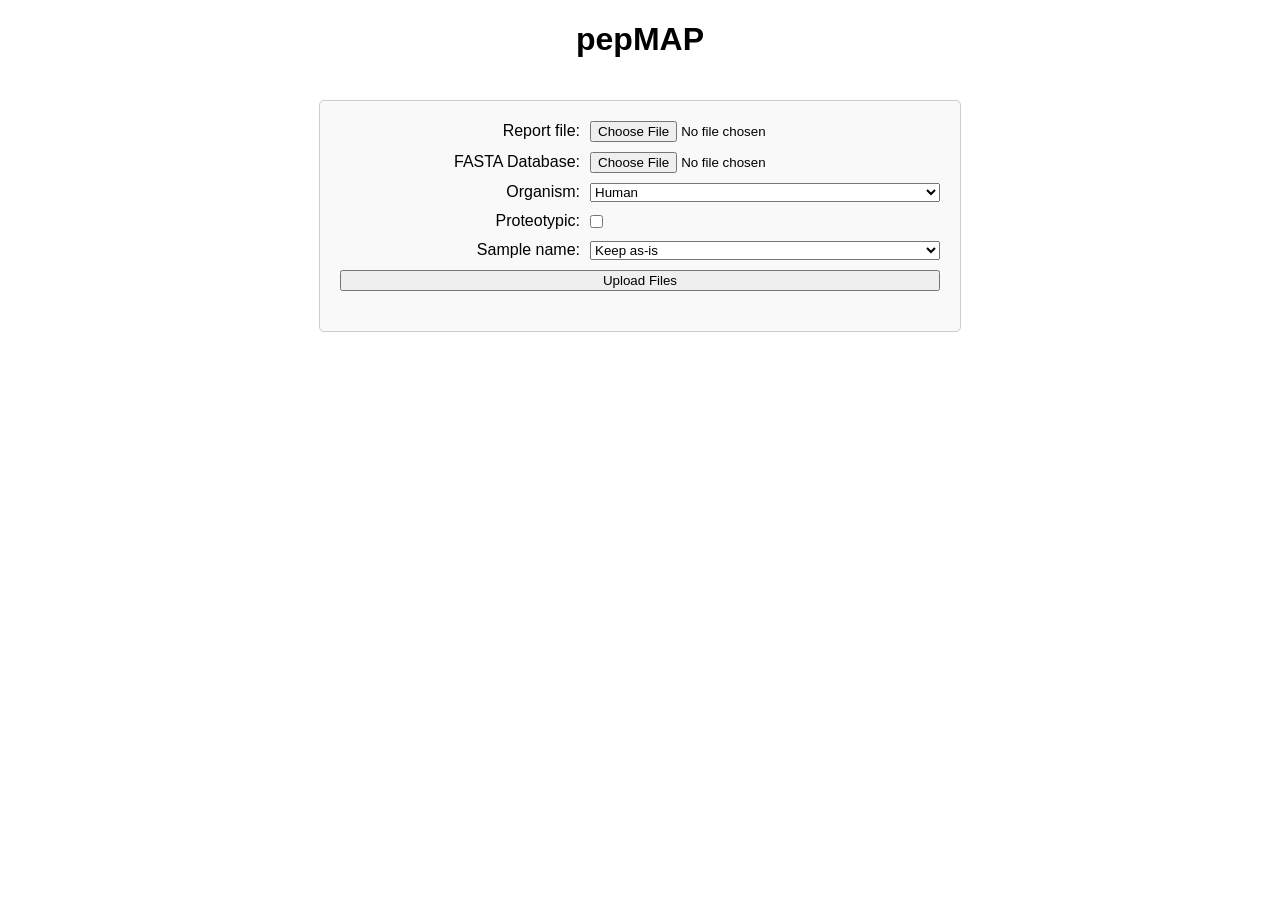
==== templates/plot.html @ 437dcf04 "Add name auto-completion" ====
<!DOCTYPE html>
<html lang="en">
<head>
    <title>pepMAP</title>
    <script src="https://ajax.googleapis.com/ajax/libs/jquery/3.5.1/jquery.min.js"></script>
    <style>
        body {
            text-align: center;
            font-family: Arial, sans-serif;
        }
        .loader {
            border: 4px solid #f3f3f3;
            border-radius: 50%;
            border-top: 4px solid #414141;
            width: 25px;
            height: 25px;
            animation: spin 2s linear infinite;
            margin: auto;
        }
        .button-loader {
            width: 8px;
            height: 8px;
        }
        @keyframes spin {
            0% { transform: rotate(0deg); }
            100% { transform: rotate(360deg); }
        }
        #peptides_plot, #features_plot {
            display: none;
            margin-top: 10px;
        }
        .form-container {
            display: inline-block;
            margin-top: 20px;
            padding: 20px;
            border: 1px solid #ccc;
            border-radius: 5px;
            background-color: #f9f9f9;
            text-align: left;
            width: 600px;
        }
        .timer_container {
            display: flex;
            justify-content: center;
            align-items: center;
            margin-top: 10px;
            margin-bottom: 10px;
            font-size: 12px;
        }
        .form-group {
            display: flex;
            justify-content: space-between;
            align-items: center;
            margin-bottom: 10px;
        }
        .form-group label {
            margin-right: 10px;
            flex: 0 0 40%;
            text-align: right;
        }
        .form-group input,
        .form-group select {
            text-align: left;
            flex: 1;
        }
        .form-group button
        {
            flex: 1;
        }
        input[type="text"],
        input[type="file"],
        button {
            width: 100%;
        }
        .error-message {
            color: red;
            margin-top: 20px;
        }
        .hidden {
            display: none;
        }
        .data-filenames {
            font-size: 12px;
        }
        #proteotypic_container input[type="checkbox"] {
            flex: 0;
            margin-left: 0;
            margin-right: auto;
        }
        #fasta_filename, #report_filename {
            flex: 0;
            margin-left: 0;
            margin-right: auto;
        }
    </style>
</head>
<body>
    <h1>pepMAP</h1>
    <div class="form-container">
        <form>
            <div class="form-group">
                <label for="report_file">Report file:</label>
                <input type="file" id="report_file" name="report_file">
                <span id="report_filename" class="hidden data-filenames"></span>
            </div>
            <div class="form-group">
                <label for="fasta_file">FASTA Database:</label>
                <input type="file" id="fasta_file" name="fasta_file">
                <span id="fasta_filename" class="hidden data-filenames"></span>
            </div>
            <div class="form-group">
                <label for="organism">Organism:</label>
                <select id="organism" name="organism">
                    <option value="HUMAN">Human</option>
                    <option value="MOUSE">Mouse</option>
                </select>
            </div>
            <div class="form-group" id="proteotypic_container">
                <label for="proteotypic_checkbox">Proteotypic:</label>
                <input type="checkbox" id="proteotypic_checkbox" name="proteotypic_checkbox">
            </div>
            <div class="form-group" id="sample_name_container">
                <label for="sample_name_cleanup">Sample name:</label>
                <select id="sample_name_cleanup" name="sample_name_cleanup">
                    <option value="none">Keep as-is</option>
                    <option value="strip_evosep">Remove EvoSep position</option>
                    <option value="custom">Custom split</option>
                </select>
            </div>
            <div class="form-group hidden" id="sample_name_custom_container">
                <label for="sample_name_custom_pattern">Split pattern:</label>
                <input type="text" id="sample_name_custom_pattern" name="sample_name_custom_pattern" placeholder="e.g. _ or -">
            </div>
            <div class="form-group">
                <button type="button" id="upload_button">Upload Files</button>
                <button type="button" id="new_report_button" class="hidden">New Report</button>
            </div>
            <div class="form-group hidden" id="search_container">
                <label for="search_input">Gene name:</label>
                <input type="text" id="search_input" name="search_input" placeholder="Gene name or UniProt ID" list="gene_suggestions">
                <datalist id="gene_suggestions"></datalist>
                <button type="button" id="submit_button">Map Peptides</button>
            </div>
            <div class="form-group hidden" id="stats_container">
                <button type="button" id="show_all_stats_button">Show all stats</button>
                <button type="button" id="clear_stats_button">Clear stats</button>
            </div>
            <div class="timer_container">
                <div id="timer" class="timer hidden">Session will expire in 30:00 minutes</div>
            </div>
        </form>
    </div>

    <div id="peptides_plot"><div class="loader"></div></div>
    <div id="features_plot"><div class="loader"></div></div>

    <script>
        let sessionTime = 1800;
        let timeoutInterval;
        let persistentHoverLayer = null;

        function startTimer(duration, display) {
            let timer = duration, minutes, seconds;
            let interval = setInterval(function () {
                minutes = parseInt(timer / 60, 10);
                seconds = parseInt(timer % 60, 10);

                minutes = minutes < 10 ? "0" + minutes : minutes;
                seconds = seconds < 10 ? "0" + seconds : seconds;

                display.textContent = 'Session will expire in ' + minutes + ":" + seconds + ' minutes';

                if (--timer < 0) {
                    clearInterval(interval);
                    fetch('/flush', { method: 'POST' })
                    .then(response => response.json())
                    .then(data => {
                        console.log('Session flushed:', data);
                        location.reload();
                    })
                    .catch(error => console.error('Error flushing session:', error));
                }
            }, 1000);
            return interval;
        }

        function resetTimer() {
            clearTimeout(timeoutInterval);
            let display = document.querySelector('#timer');
            timeoutInterval = startTimer(sessionTime, display);
        }

        function stopTimer() {
            clearTimeout(timeoutInterval);
        }

        window.onload = function () {
            var display = document.querySelector('#timer');
            if (!display.classList.contains('hidden')) {
                startTimer(sessionTime, display);
            }
        };

        document.getElementById('search_input').addEventListener('keypress', function(event) {
            if (event.key === 'Enter') {
                event.preventDefault();
                document.getElementById('submit_button').click();
            }
        });

        document.getElementById('upload_button').addEventListener('click', function() {
            let formData = new FormData();
            let uploadButton = document.getElementById('upload_button');
            let originalButtonHtml = uploadButton.innerHTML;
            uploadButton.innerHTML = '<div class="loader button-loader"></div>';
            uploadButton.disabled = true;

            formData.append('report_file', document.getElementById('report_file').files[0]);
            formData.append('fasta_file', document.getElementById('fasta_file').files[0]);
            formData.append('organism', document.getElementById('organism').value);

            fetch('/upload', {
                method: 'POST',
                body: formData,
            }).then(response => response.json())
              .then(data => {
                  document.getElementById('report_filename').textContent = document.getElementById('report_file').files[0].name;
                  document.getElementById('fasta_filename').textContent = document.getElementById('fasta_file').files[0].name;
                  document.getElementById('report_filename').classList.remove('hidden');
                  document.getElementById('fasta_filename').classList.remove('hidden');
                  document.getElementById('report_file').classList.add('hidden');
                  document.getElementById('fasta_file').classList.add('hidden');
                  document.getElementById('organism').disabled = true;
                  uploadButton.classList.add('hidden');
                  document.getElementById('search_container').classList.remove('hidden');
                  document.getElementById('new_report_button').classList.remove('hidden');
                  document.getElementById('timer').classList.remove('hidden');
                  resetTimer();
              })
              .catch(error => {
                  console.error('Error:', error);
                  alert(error.message);
              })
              .finally(() => {
                  uploadButton.innerHTML = originalButtonHtml;
                  uploadButton.disabled = false;
              });
        });

        document.getElementById('new_report_button').addEventListener('click', function() {
            fetch('/flush', {
                method: 'POST',
            }).then(() => {
                document.getElementById('report_file').classList.remove('hidden');
                document.getElementById('fasta_file').classList.remove('hidden');
                document.getElementById('organism').disabled = false;
                document.getElementById('upload_button').classList.remove('hidden');
                document.getElementById('report_filename').classList.add('hidden');
                document.getElementById('fasta_filename').classList.add('hidden');
                document.getElementById('search_container').classList.add('hidden');
                document.getElementById('new_report_button').classList.add('hidden');
                document.getElementById('peptides_plot').style.display = 'none';
                document.getElementById('features_plot').style.display = 'none';
                document.getElementById('timer').classList.add('hidden');
                document.getElementById('stats_container').classList.add('hidden');
                stopTimer();
            });
        });

        function fetchPlots() {
            $('#peptides_plot, #features_plot').show().html('<div class="loader"></div>');

            let formData = new FormData();
            formData.append('search_input', $('#search_input').val());
            formData.append('proteotypic_checkbox', $('#proteotypic_checkbox').is(':checked'));
            formData.append('sample_name_cleanup', $('#sample_name_cleanup').val());
            formData.append('sample_name_custom_pattern', $('#sample_name_custom_pattern').val());

            $.ajax({
                url: '/plot_peptides',
                type: 'POST',
                data: formData,
                contentType: false,
                processData: false,
                success: function(data) {
                    $('#peptides_plot').html(data);
                    applyCrispEdges();
                    var peptidePlotDiv = document.getElementById('peptides_plot').getElementsByClassName('js-plotly-plot')[0];
                    if (peptidePlotDiv) {
                        setupPersistentHover(peptidePlotDiv);
                        document.getElementById('stats_container').classList.remove('hidden');
                    }
                },
                error: function(xhr) {
                    let errorMsg = 'Failed to load peptides plot.';
                    if (xhr.responseJSON && xhr.responseJSON.error) {
                        errorMsg += ' (' + xhr.responseJSON.error + ')';
                    } else {
                        errorMsg += ' (Unknown Error)';
                    }
                    errorMsg = '<div class="error-message">' + errorMsg + '</div>';
                    $('#peptides_plot').html(errorMsg);
                    document.getElementById('stats_container').classList.add('hidden');
                }
            });

            $.ajax({
                url: '/plot_features',
                type: 'POST',
                data: formData,
                contentType: false,
                processData: false,
                success: function(data) {
                    $('#features_plot').html(data);
                    const featurePlotDiv = document.getElementById('features_plot').getElementsByClassName('js-plotly-plot')[0];
                    if (featurePlotDiv) {
                        setupPersistentHover(featurePlotDiv);
                    }
                },
                error: function(xhr) {
                    let errorMsg = 'Failed to load features plot.';
                    if (xhr.responseJSON && xhr.responseJSON.error) {
                        errorMsg += ' (' + xhr.responseJSON.error + ')';
                    } else {
                        errorMsg += ' (Unknown Error)';
                    }
                    errorMsg = '<div class="error-message">' + errorMsg + '</div>';
                    $('#features_plot').html(errorMsg);
                }
            });
        }

        function getPersistentHoverLayer(plotDiv) {
            const mainSvgs = plotDiv.querySelectorAll('.main-svg');
            if (mainSvgs.length === 0) {
                console.error("No main SVG elements found in plot");
                return null;
            }

            const targetSvg = mainSvgs[1] || mainSvgs[0];
            const layerAbove = targetSvg.querySelector('.layer-above');
            if (!layerAbove) {
                console.error("Layer-above element not found in plot");
                return null;
            }

            let persistentHoverLayer = layerAbove.querySelector('.persistent-hoverlayer');
            if (!persistentHoverLayer) {
                persistentHoverLayer = document.createElementNS("http://www.w3.org/2000/svg", "g");
                persistentHoverLayer.classList.add("persistent-hoverlayer");
                const shapelayer = layerAbove.querySelector('.shapelayer');
                if (shapelayer) {
                    shapelayer.after(persistentHoverLayer);
                } else {
                    layerAbove.appendChild(persistentHoverLayer);
                }
            }

            return persistentHoverLayer;
        }

        function setupPersistentHover(plotDiv) {
            const persistentHoverLayer = getPersistentHoverLayer(plotDiv);
            if (!persistentHoverLayer) {
                return;
            }

            plotDiv.on('plotly_click', function(data) {
                const hoverLayer = plotDiv.getElementsByClassName("hoverlayer")[0];
                if (hoverLayer) {
                    const hoverBox = hoverLayer.getElementsByClassName("hovertext")[0];
                    if (hoverBox) {
                        const existingHoverBox = Array.from(persistentHoverLayer.children).find(child =>
                            child.textContent === hoverBox.textContent
                        );

                        if (existingHoverBox) {
                            existingHoverBox.remove();
                        } else {
                            const persistentHoverBox = hoverBox.cloneNode(true);
                            persistentHoverBox.style.pointerEvents = 'all';

                            // generate a unique id for the hover box
                            const hoverBoxId = 'hover-' + Date.now();
                            persistentHoverBox.setAttribute('id', hoverBoxId);

                            persistentHoverBox.addEventListener('click', function(e) {
                                e.stopPropagation();
                                this.remove();
                            });

                            persistentHoverLayer.appendChild(persistentHoverBox);
                        }
                    }
                }
            });
        }

        function clearPersistentHoverLayer(plotDiv) {
            const persistentHoverLayer = getPersistentHoverLayer(plotDiv);
            if (persistentHoverLayer) {
                persistentHoverLayer.innerHTML = '';
            }
        }

        function cloneHoverBoxesToPersistent(plotDiv, persistentHoverLayer) {
            const hoverLayer = plotDiv.getElementsByClassName("hoverlayer")[0];
            if (!hoverLayer) {
                return;
            }
            const hoverBoxes = hoverLayer.getElementsByClassName("hovertext");
            Array.from(hoverBoxes).forEach(hoverBox => {
                const existingHoverBox = Array.from(persistentHoverLayer.children).find(child =>
                    child.textContent === hoverBox.textContent
                );
                if (!existingHoverBox) {
                    const persistentHoverBox = hoverBox.cloneNode(true);
                    persistentHoverBox.style.pointerEvents = 'all';
                    const hoverBoxId = 'hover-' + Date.now() + '-' + Math.floor(Math.random() * 10000);
                    persistentHoverBox.setAttribute('id', hoverBoxId);
                    persistentHoverBox.addEventListener('click', function(e) {
                        e.stopPropagation();
                        this.remove();
                    });
                    persistentHoverLayer.appendChild(persistentHoverBox);
                }
            });
        }

        function getPeptidePlotDiv() {
            const peptidesPlot = document.getElementById('peptides_plot');
            if (!peptidesPlot) {
                return null;
            }
            return peptidesPlot.getElementsByClassName('js-plotly-plot')[0];
        }

        function collectPlotPoints(plotDiv) {
            const points = [];
            if (!plotDiv || !plotDiv._fullData) {
                return points;
            }
            plotDiv._fullData.forEach((trace, traceIndex) => {
                const pointCount = trace.x ? trace.x.length : 0;
                for (let i = 0; i < pointCount; i++) {
                    points.push({ curveNumber: traceIndex, pointNumber: i });
                }
            });
            return points;
        }

        function showAllStats(plotDiv) {
            if (!plotDiv || !window.Plotly) {
                return;
            }
            const persistentHoverLayer = getPersistentHoverLayer(plotDiv);
            if (!persistentHoverLayer) {
                return;
            }

            clearPersistentHoverLayer(plotDiv);
            const points = collectPlotPoints(plotDiv);
            if (points.length === 0) {
                return;
            }

            let currentIndex = 0;
            const step = function() {
                if (currentIndex >= points.length) {
                    Plotly.Fx.unhover(plotDiv);
                    return;
                }
                Plotly.Fx.hover(plotDiv, [points[currentIndex]]);
                setTimeout(function() {
                    cloneHoverBoxesToPersistent(plotDiv, persistentHoverLayer);
                    Plotly.Fx.unhover(plotDiv);
                    currentIndex += 1;
                    setTimeout(step, 0);
                }, 0);
            };
            step();
        }

        function applyCrispEdges() {
            const colorbarGroups = document.querySelectorAll('g.colorbar');
            colorbarGroups.forEach(group => {
                const rects = group.querySelectorAll('rect');
                rects.forEach(rect => {
                    rect.setAttribute('shape-rendering', 'crispEdges');
                });
            });
            const shapeGroups = document.querySelectorAll('g.shapelayer');
            shapeGroups.forEach(group => {
                const shapes = group.querySelectorAll('path');
                shapes.forEach(shape => {
                    shape.setAttribute('shape-rendering', 'crispEdges');
                });
            });
        }

        $(document).ready(function() {
            $('#submit_button').click(function(e) {
                e.preventDefault();
                fetchPlots();
                resetTimer();
            });

            $('#search_input').on('input', function() {
                const query = $(this).val().trim();
                if (!query) {
                    $('#gene_suggestions').empty();
                    return;
                }

                fetch('/autocomplete?query=' + encodeURIComponent(query))
                    .then(response => response.json())
                    .then(data => {
                        const options = (data.suggestions || []).map(suggestion =>
                            '<option value="' + suggestion + '"></option>'
                        );
                        $('#gene_suggestions').html(options.join(''));
                    })
                    .catch(error => console.error('Autocomplete error:', error));
            });

            $('#sample_name_cleanup').on('change', function() {
                const isCustom = $(this).val() === 'custom';
                $('#sample_name_custom_container').toggleClass('hidden', !isCustom);
            });

            $('#show_all_stats_button').click(function(e) {
                e.preventDefault();
                showAllStats(getPeptidePlotDiv());
            });

            $('#clear_stats_button').click(function(e) {
                e.preventDefault();
                clearPersistentHoverLayer(getPeptidePlotDiv());
            });
        });
    </script>
</body>
</html>
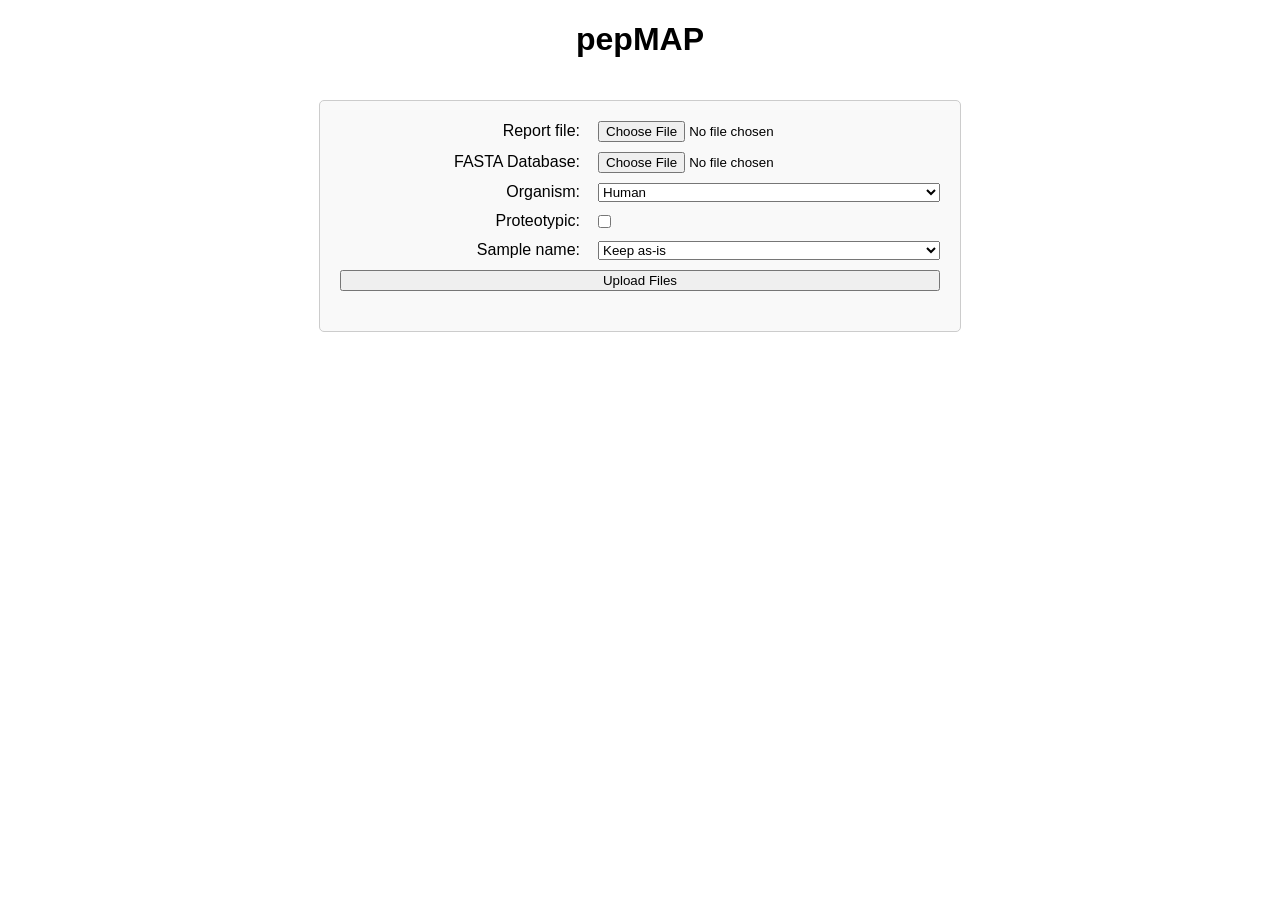
==== commit 9255be08: "Add spacing between fields and buttons" ====
--- a/templates/plot.html
+++ b/templates/plot.html
@@ -52,6 +52,7 @@
             justify-content: space-between;
             align-items: center;
             margin-bottom: 10px;
+            gap: 8px;
         }
         .form-group label {
             margin-right: 10px;
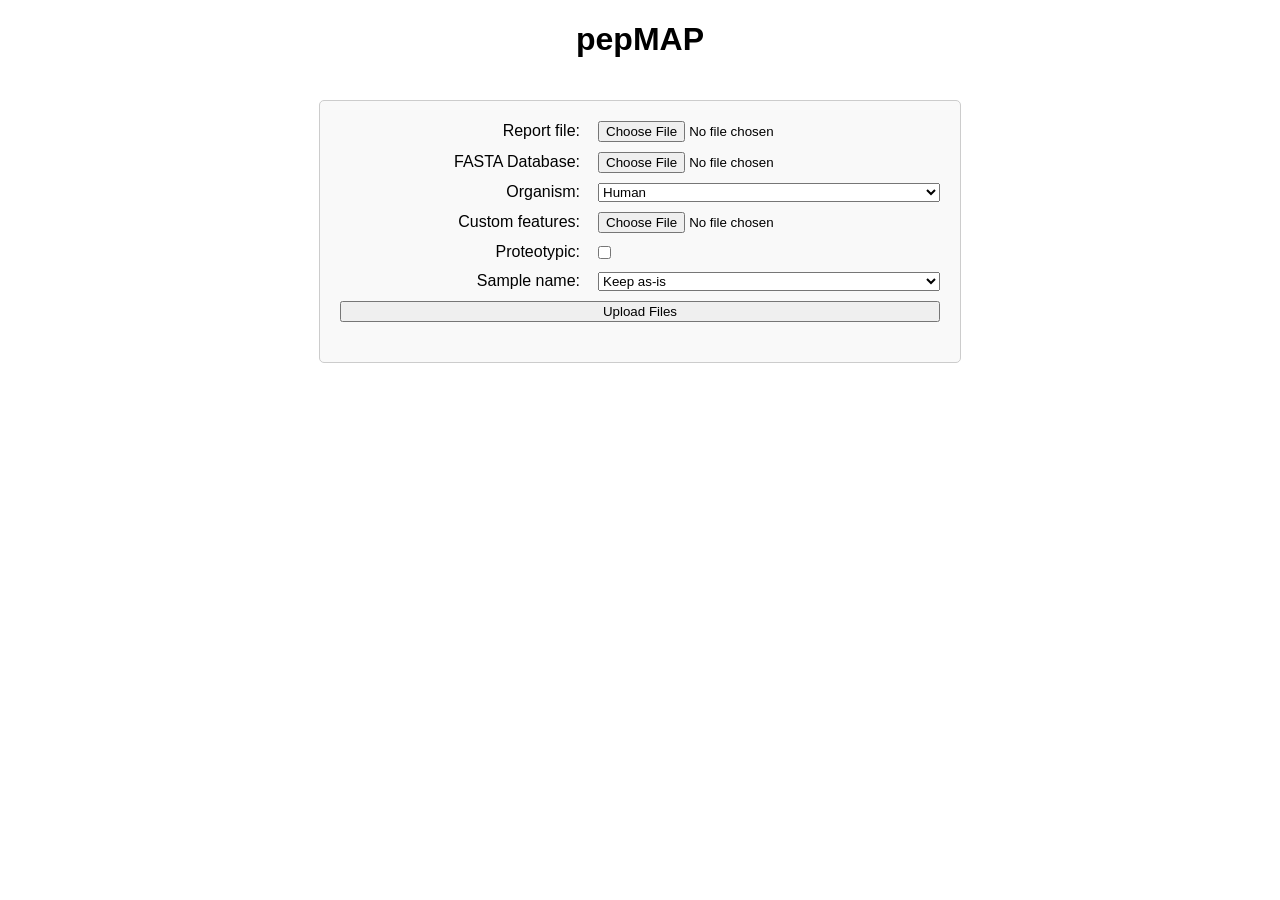
==== commit bf8aa4f7: "Add custom feature option" ====
--- a/templates/plot.html
+++ b/templates/plot.html
@@ -2,6 +2,7 @@
 <html lang="en">
 <head>
     <title>pepMAP</title>
+    <link rel="stylesheet" href="https://cdnjs.cloudflare.com/ajax/libs/font-awesome/6.5.2/css/all.min.css">
     <script src="https://ajax.googleapis.com/ajax/libs/jquery/3.5.1/jquery.min.js"></script>
     <style>
         body {
@@ -88,7 +89,7 @@
             margin-left: 0;
             margin-right: auto;
         }
-        #fasta_filename, #report_filename {
+        #fasta_filename, #report_filename, #custom_features_filename {
             flex: 0;
             margin-left: 0;
             margin-right: auto;
@@ -116,6 +117,15 @@
                     <option value="MOUSE">Mouse</option>
                 </select>
             </div>
+            <div class="form-group">
+                <label for="custom_features_file">Custom features:</label>
+                <input type="file" id="custom_features_file" name="custom_features_file" accept=".tsv,.txt,text/tab-separated-values">
+                <span id="custom_features_filename" class="hidden data-filenames"></span>
+            </div>
+            <div class="form-group hidden" id="custom_features_label_container">
+                <label for="custom_features_label">Custom label:</label>
+                <input type="text" id="custom_features_label" name="custom_features_label" placeholder="e.g. Antibody Epitopes">
+            </div>
             <div class="form-group" id="proteotypic_container">
                 <label for="proteotypic_checkbox">Proteotypic:</label>
                 <input type="checkbox" id="proteotypic_checkbox" name="proteotypic_checkbox">
@@ -141,6 +151,14 @@
                 <input type="text" id="search_input" name="search_input" placeholder="Gene name or UniProt ID" list="gene_suggestions">
                 <datalist id="gene_suggestions"></datalist>
                 <button type="button" id="submit_button">Map Peptides</button>
+                <button type="button" id="edit_title_button" title="Edit title">
+                    <i class="fa-solid fa-pen"></i>
+                </button>
+            </div>
+            <div class="form-group hidden" id="custom_title_container">
+                <label for="custom_title_input">Plot title:</label>
+                <input type="text" id="custom_title_input" name="custom_title_input" placeholder="Custom gene name (display only)">
+                <button type="button" id="clear_title_button">Reset title</button>
             </div>
             <div class="form-group hidden" id="stats_container">
                 <button type="button" id="show_all_stats_button">Show all stats</button>
@@ -159,6 +177,8 @@
         let sessionTime = 1800;
         let timeoutInterval;
         let persistentHoverLayer = null;
+        let hasCustomFeatures = false;
+        let customFeaturesLabel = '';
 
         function startTimer(duration, display) {
             let timer = duration, minutes, seconds;
@@ -195,7 +215,25 @@
             clearTimeout(timeoutInterval);
         }
 
+        function resetFormState() {
+            const form = document.querySelector('form');
+            if (form) {
+                form.reset();
+            }
+            $('#gene_suggestions').empty();
+            $('#custom_title_container').addClass('hidden');
+            $('#sample_name_custom_container').addClass('hidden');
+            $('#stats_container').addClass('hidden');
+            $('#custom_features_filename').addClass('hidden').text('');
+            $('#custom_features_file').removeClass('hidden').val('');
+            $('#custom_features_label').prop('disabled', false).val('');
+            $('#custom_features_label_container').addClass('hidden');
+            hasCustomFeatures = false;
+            customFeaturesLabel = '';
+        }
+
         window.onload = function () {
+            resetFormState();
             var display = document.querySelector('#timer');
             if (!display.classList.contains('hidden')) {
                 startTimer(sessionTime, display);
@@ -219,11 +257,20 @@
             formData.append('report_file', document.getElementById('report_file').files[0]);
             formData.append('fasta_file', document.getElementById('fasta_file').files[0]);
             formData.append('organism', document.getElementById('organism').value);
+            formData.append('custom_features_file', document.getElementById('custom_features_file').files[0]);
+            formData.append('custom_features_label', document.getElementById('custom_features_label').value);
 
             fetch('/upload', {
                 method: 'POST',
                 body: formData,
-            }).then(response => response.json())
+            }).then(response => {
+                if (!response.ok) {
+                    return response.json().then(data => {
+                        throw new Error(data.error || 'Upload failed');
+                    });
+                }
+                return response.json();
+            })
               .then(data => {
                   document.getElementById('report_filename').textContent = document.getElementById('report_file').files[0].name;
                   document.getElementById('fasta_filename').textContent = document.getElementById('fasta_file').files[0].name;
@@ -237,6 +284,18 @@
                   document.getElementById('new_report_button').classList.remove('hidden');
                   document.getElementById('timer').classList.remove('hidden');
                   resetTimer();
+                  hasCustomFeatures = Boolean(data.custom_features_uploaded);
+                  customFeaturesLabel = data.custom_features_label || '';
+                  if (hasCustomFeatures) {
+                      document.getElementById('custom_features_filename').textContent = document.getElementById('custom_features_file').files[0].name;
+                      document.getElementById('custom_features_filename').classList.remove('hidden');
+                      document.getElementById('custom_features_file').classList.add('hidden');
+                      document.getElementById('custom_features_label').value = customFeaturesLabel;
+                      document.getElementById('custom_features_label').disabled = true;
+                      document.getElementById('custom_features_label_container').classList.remove('hidden');
+                  } else {
+                      document.getElementById('custom_features_label_container').classList.add('hidden');
+                  }
               })
               .catch(error => {
                   console.error('Error:', error);
@@ -254,18 +313,36 @@
             }).then(() => {
                 document.getElementById('report_file').classList.remove('hidden');
                 document.getElementById('fasta_file').classList.remove('hidden');
+                document.getElementById('custom_features_file').classList.remove('hidden');
+                document.getElementById('custom_features_file').value = '';
                 document.getElementById('organism').disabled = false;
                 document.getElementById('upload_button').classList.remove('hidden');
                 document.getElementById('report_filename').classList.add('hidden');
                 document.getElementById('fasta_filename').classList.add('hidden');
+                document.getElementById('custom_features_filename').classList.add('hidden');
+                document.getElementById('custom_features_label').disabled = false;
+                document.getElementById('custom_features_label').value = '';
+                document.getElementById('custom_features_label_container').classList.add('hidden');
                 document.getElementById('search_container').classList.add('hidden');
                 document.getElementById('new_report_button').classList.add('hidden');
                 document.getElementById('peptides_plot').style.display = 'none';
                 document.getElementById('features_plot').style.display = 'none';
                 document.getElementById('timer').classList.add('hidden');
                 document.getElementById('stats_container').classList.add('hidden');
+                hasCustomFeatures = false;
+                customFeaturesLabel = '';
                 stopTimer();
             });
+        });
+
+        document.getElementById('custom_features_file').addEventListener('change', function() {
+            const hasFile = this.files && this.files.length > 0;
+            if (hasFile) {
+                document.getElementById('custom_features_label_container').classList.remove('hidden');
+            } else {
+                document.getElementById('custom_features_label_container').classList.add('hidden');
+                document.getElementById('custom_features_label').value = '';
+            }
         });
 
         function fetchPlots() {
@@ -276,6 +353,7 @@
             formData.append('proteotypic_checkbox', $('#proteotypic_checkbox').is(':checked'));
             formData.append('sample_name_cleanup', $('#sample_name_cleanup').val());
             formData.append('sample_name_custom_pattern', $('#sample_name_custom_pattern').val());
+            formData.append('custom_title', $('#custom_title_input').val());
 
             $.ajax({
                 url: '/plot_peptides',
@@ -329,6 +407,7 @@
                     $('#features_plot').html(errorMsg);
                 }
             });
+
         }
 
         function getPersistentHoverLayer(plotDiv) {
@@ -506,6 +585,19 @@
                 resetTimer();
             });
 
+            $('#edit_title_button').click(function(e) {
+                e.preventDefault();
+                $('#custom_title_container').toggleClass('hidden');
+                if (!$('#custom_title_container').hasClass('hidden')) {
+                    $('#custom_title_input').focus();
+                }
+            });
+
+            $('#clear_title_button').click(function(e) {
+                e.preventDefault();
+                $('#custom_title_input').val('');
+            });
+
             $('#search_input').on('input', function() {
                 const query = $(this).val().trim();
                 if (!query) {
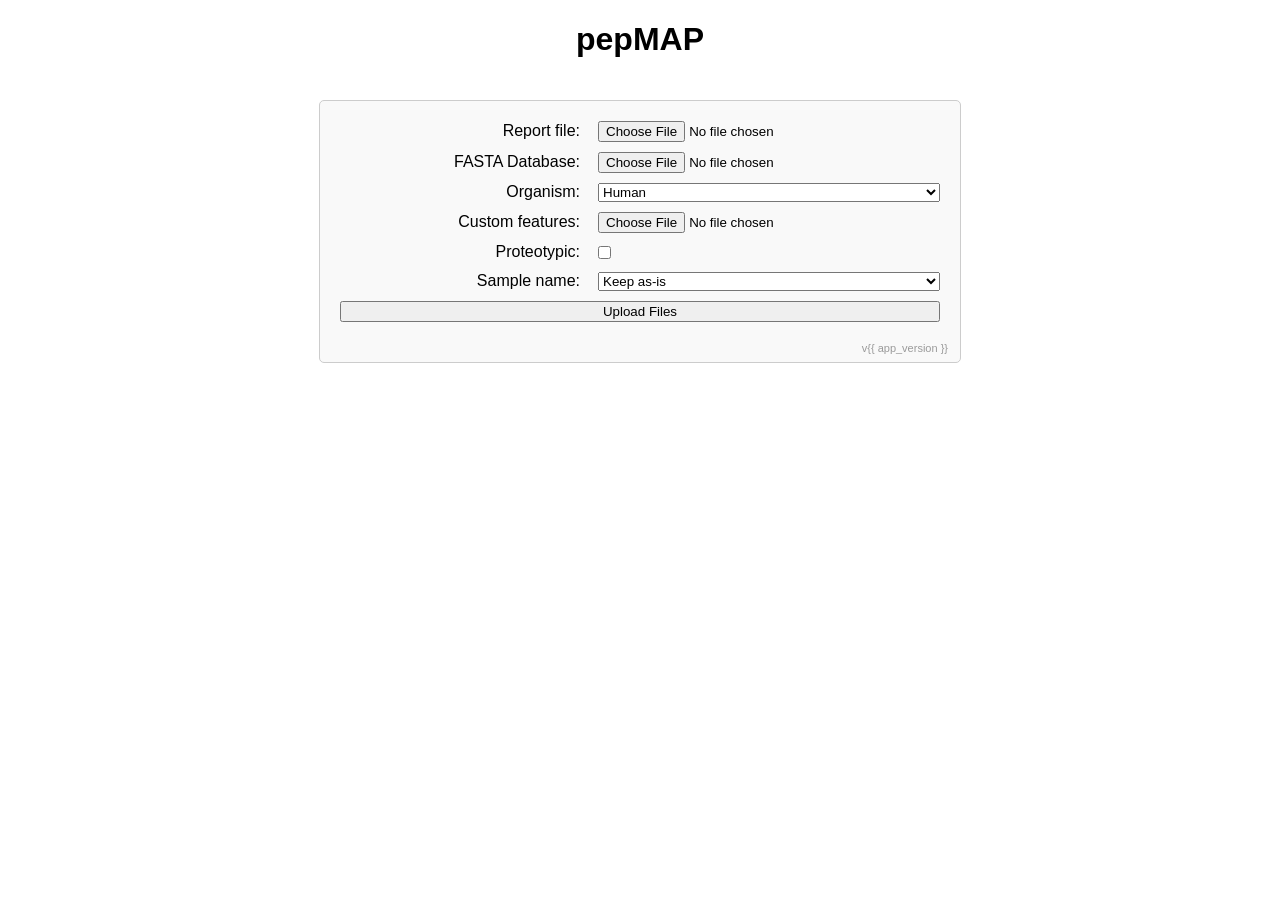
==== commit 2b83cd9f: "Add version" ====
--- a/templates/plot.html
+++ b/templates/plot.html
@@ -39,6 +39,14 @@
             background-color: #f9f9f9;
             text-align: left;
             width: 600px;
+            position: relative;
+        }
+        .version-tag {
+            position: absolute;
+            right: 12px;
+            bottom: 8px;
+            font-size: 11px;
+            color: #9a9a9a;
         }
         .timer_container {
             display: flex;
@@ -168,6 +176,7 @@
                 <div id="timer" class="timer hidden">Session will expire in 30:00 minutes</div>
             </div>
         </form>
+        <div class="version-tag">v{{ app_version }}</div>
     </div>
 
     <div id="peptides_plot"><div class="loader"></div></div>
@@ -175,10 +184,54 @@
 
     <script>
         let sessionTime = 1800;
+        let sessionId = null;
         let timeoutInterval;
         let persistentHoverLayer = null;
         let hasCustomFeatures = false;
         let customFeaturesLabel = '';
+
+        function applySessionData(data) {
+            sessionId = data.session_id;
+            if (data.report_filename) {
+                document.getElementById('report_filename').textContent = data.report_filename;
+                document.getElementById('report_filename').classList.remove('hidden');
+                document.getElementById('report_file').classList.add('hidden');
+            }
+            if (data.fasta_filename) {
+                document.getElementById('fasta_filename').textContent = data.fasta_filename;
+                document.getElementById('fasta_filename').classList.remove('hidden');
+                document.getElementById('fasta_file').classList.add('hidden');
+            }
+            if (data.organism) {
+                const organismSelect = document.getElementById('organism');
+                const optionValues = Array.from(organismSelect.options).map(option => option.value);
+                if (optionValues.includes(data.organism)) {
+                    organismSelect.value = data.organism;
+                    organismSelect.disabled = true;
+                }
+            }
+
+            hasCustomFeatures = Boolean(data.has_custom_features);
+            customFeaturesLabel = data.custom_features_label || '';
+            if (hasCustomFeatures) {
+                if (data.custom_features_filename) {
+                    document.getElementById('custom_features_filename').textContent = data.custom_features_filename;
+                    document.getElementById('custom_features_filename').classList.remove('hidden');
+                    document.getElementById('custom_features_file').classList.add('hidden');
+                }
+                document.getElementById('custom_features_label').value = customFeaturesLabel;
+                document.getElementById('custom_features_label').disabled = true;
+                document.getElementById('custom_features_label_container').classList.remove('hidden');
+            } else {
+                document.getElementById('custom_features_label_container').classList.add('hidden');
+            }
+
+            document.getElementById('upload_button').classList.add('hidden');
+            document.getElementById('search_container').classList.remove('hidden');
+            document.getElementById('new_report_button').classList.remove('hidden');
+            document.getElementById('timer').classList.remove('hidden');
+            resetTimer();
+        }
 
         function startTimer(duration, display) {
             let timer = duration, minutes, seconds;
@@ -193,7 +246,13 @@
 
                 if (--timer < 0) {
                     clearInterval(interval);
-                    fetch('/flush', { method: 'POST' })
+                    if (!sessionId) {
+                        location.reload();
+                        return;
+                    }
+                    const formData = new FormData();
+                    formData.append('session_id', sessionId);
+                    fetch('/flush', { method: 'POST', body: formData })
                     .then(response => response.json())
                     .then(data => {
                         console.log('Session flushed:', data);
@@ -230,6 +289,7 @@
             $('#custom_features_label_container').addClass('hidden');
             hasCustomFeatures = false;
             customFeaturesLabel = '';
+            sessionId = null;
         }
 
         window.onload = function () {
@@ -237,6 +297,27 @@
             var display = document.querySelector('#timer');
             if (!display.classList.contains('hidden')) {
                 startTimer(sessionTime, display);
+            }
+
+            const params = new URLSearchParams(window.location.search);
+            const providedSessionId = params.get('session_id');
+            if (providedSessionId) {
+                fetch('/session_info?session_id=' + encodeURIComponent(providedSessionId))
+                    .then(response => {
+                        if (!response.ok) {
+                            return response.json().then(data => {
+                                throw new Error(data.error || 'Failed to load session.');
+                            });
+                        }
+                        return response.json();
+                    })
+                    .then(data => {
+                        applySessionData(data);
+                    })
+                    .catch(error => {
+                        console.error('Session load error:', error);
+                        alert(error.message);
+                    });
             }
         };
 
@@ -272,6 +353,7 @@
                 return response.json();
             })
               .then(data => {
+                  sessionId = data.session_id;
                   document.getElementById('report_filename').textContent = document.getElementById('report_file').files[0].name;
                   document.getElementById('fasta_filename').textContent = document.getElementById('fasta_file').files[0].name;
                   document.getElementById('report_filename').classList.remove('hidden');
@@ -308,8 +390,13 @@
         });
 
         document.getElementById('new_report_button').addEventListener('click', function() {
+            const formData = new FormData();
+            if (sessionId) {
+                formData.append('session_id', sessionId);
+            }
             fetch('/flush', {
                 method: 'POST',
+                body: formData
             }).then(() => {
                 document.getElementById('report_file').classList.remove('hidden');
                 document.getElementById('fasta_file').classList.remove('hidden');
@@ -331,6 +418,7 @@
                 document.getElementById('stats_container').classList.add('hidden');
                 hasCustomFeatures = false;
                 customFeaturesLabel = '';
+                sessionId = null;
                 stopTimer();
             });
         });
@@ -349,6 +437,9 @@
             $('#peptides_plot, #features_plot').show().html('<div class="loader"></div>');
 
             let formData = new FormData();
+            if (sessionId) {
+                formData.append('session_id', sessionId);
+            }
             formData.append('search_input', $('#search_input').val());
             formData.append('proteotypic_checkbox', $('#proteotypic_checkbox').is(':checked'));
             formData.append('sample_name_cleanup', $('#sample_name_cleanup').val());
@@ -605,7 +696,8 @@
                     return;
                 }
 
-                fetch('/autocomplete?query=' + encodeURIComponent(query))
+                const sessionQuery = sessionId ? '&session_id=' + encodeURIComponent(sessionId) : '';
+                fetch('/autocomplete?query=' + encodeURIComponent(query) + sessionQuery)
                     .then(response => response.json())
                     .then(data => {
                         const options = (data.suggestions || []).map(suggestion =>
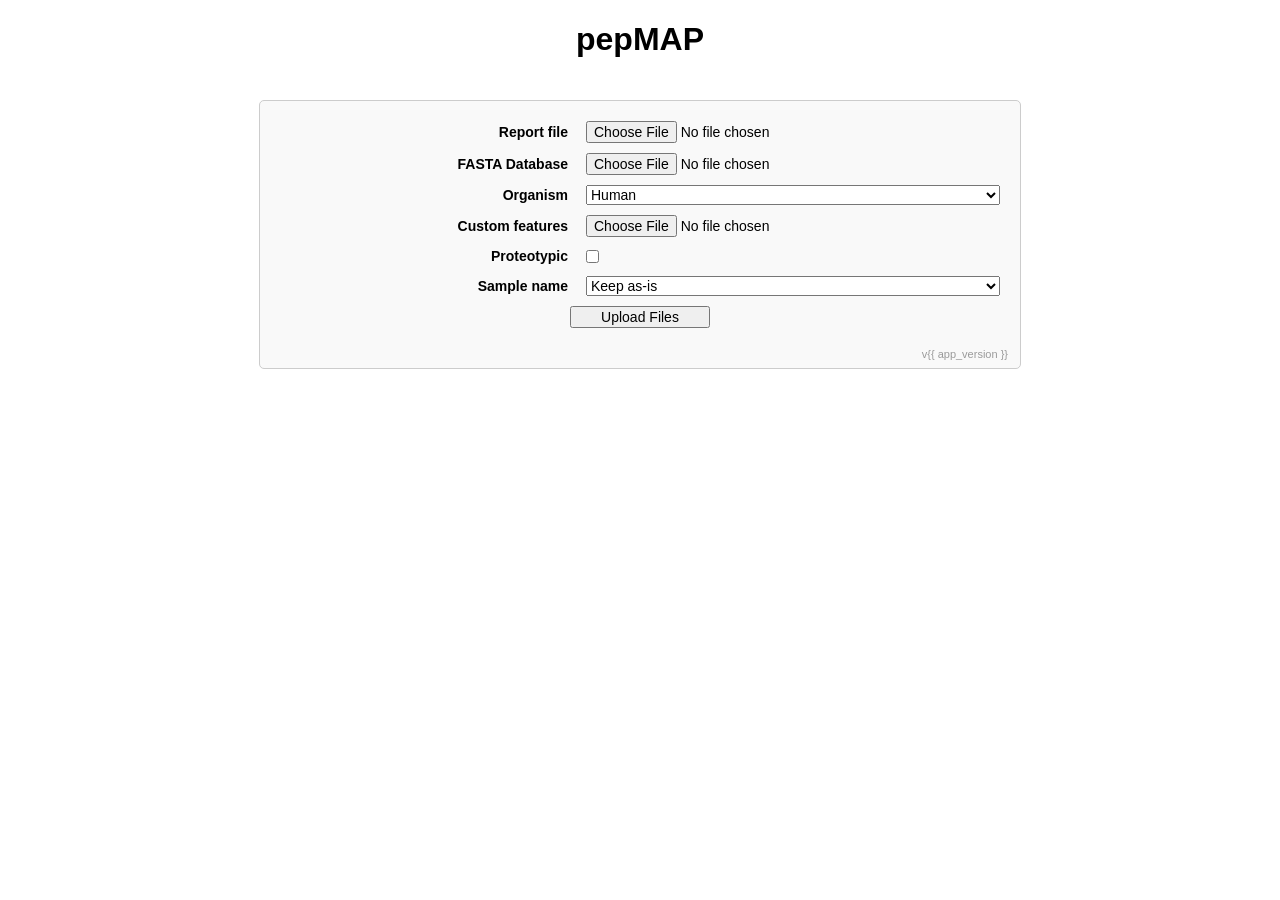
==== commit 8092ded8: "Add multi gene/protein input" ====
--- a/templates/plot.html
+++ b/templates/plot.html
@@ -29,6 +29,11 @@
         #peptides_plot, #features_plot {
             display: none;
             margin-top: 10px;
+            text-align: center;
+        }
+        #peptides_plot .js-plotly-plot,
+        #features_plot .js-plotly-plot {
+            margin: 0 auto;
         }
         .form-container {
             display: inline-block;
@@ -38,8 +43,12 @@
             border-radius: 5px;
             background-color: #f9f9f9;
             text-align: left;
-            width: 600px;
+            width: 720px;
             position: relative;
+            font-size: 14px;
+        }
+        .form-container label {
+            font-weight: 700;
         }
         .version-tag {
             position: absolute;
@@ -77,10 +86,41 @@
         {
             flex: 1;
         }
+        .action-buttons {
+            justify-content: center;
+        }
+        .action-buttons button {
+            flex: 0 0 140px;
+        }
+        #stats_container {
+            margin-top: 10px;
+            justify-content: center;
+            gap: 10px;
+        }
+        #stats_container button {
+            flex: 0 0 140px;
+        }
+        #map_container {
+            display: flex;
+            align-items: center;
+            gap: 8px;
+            margin: 6px auto 0;
+            flex-basis: 100%;
+            justify-content: center;
+            width: 100%;
+        }
+        #map_container button {
+            flex: 0 0 140px;
+            font-weight: 700;
+        }
         input[type="text"],
         input[type="file"],
         button {
             width: 100%;
+            font-size: inherit;
+        }
+        select {
+            font-size: inherit;
         }
         .error-message {
             color: red;
@@ -89,8 +129,8 @@
         .hidden {
             display: none;
         }
-        .data-filenames {
-            font-size: 12px;
+        #map_container.hidden {
+            display: none;
         }
         #proteotypic_container input[type="checkbox"] {
             flex: 0;
@@ -101,6 +141,81 @@
             flex: 0;
             margin-left: 0;
             margin-right: auto;
+        }
+        .feature-panel {
+            display: none;
+        }
+        #search_container {
+            flex-wrap: wrap;
+        }
+        #search_container label {
+            flex: 0 0 40%;
+            text-align: right;
+        }
+        .search-controls {
+            display: flex;
+            align-items: center;
+            gap: 8px;
+            flex: 1 1 0;
+            min-width: 0;
+            width: 100%;
+        }
+        .search-controls input {
+            flex: 1;
+            min-width: 312px;
+            font-size: 14px;
+            padding: 2px 6px;
+        }
+        .search-controls button {
+            width: auto;
+            white-space: nowrap;
+        }
+        .gene-list {
+            display: flex;
+            flex-wrap: wrap;
+            gap: 6px;
+            margin: 6px 0 0 40%;
+            font-size: 12px;
+            flex-basis: 60%;
+            justify-content: center;
+        }
+        .gene-item {
+            display: inline-flex;
+            align-items: center;
+            gap: 6px;
+            background: #e9e9e9;
+            border: 1px solid #d2d2d2;
+            border-radius: 14px;
+            padding: 2px 6px 2px 10px;
+        }
+        .gene-item input {
+            border: none;
+            background: transparent;
+            width: 120px;
+        }
+        .gene-item input:focus {
+            outline: none;
+        }
+        .gene-actions {
+            display: inline-flex;
+            gap: 4px;
+        }
+        .gene-action-btn {
+            border: none;
+            background: transparent;
+            cursor: pointer;
+            padding: 2px;
+            color: #555;
+        }
+        .gene-action-btn:hover {
+            color: #111;
+        }
+        .search-actions {
+            display: flex;
+            align-items: center;
+            gap: 8px;
+            margin: 6px 0 0 40%;
+            flex-basis: 60%;
         }
     </style>
 </head>
@@ -109,64 +224,66 @@
     <div class="form-container">
         <form>
             <div class="form-group">
-                <label for="report_file">Report file:</label>
+                <label for="report_file">Report file</label>
                 <input type="file" id="report_file" name="report_file">
-                <span id="report_filename" class="hidden data-filenames"></span>
+                <span id="report_filename" class="hidden"></span>
             </div>
             <div class="form-group">
-                <label for="fasta_file">FASTA Database:</label>
+                <label for="fasta_file">FASTA Database</label>
                 <input type="file" id="fasta_file" name="fasta_file">
-                <span id="fasta_filename" class="hidden data-filenames"></span>
+                <span id="fasta_filename" class="hidden"></span>
             </div>
             <div class="form-group">
-                <label for="organism">Organism:</label>
+                <label for="organism">Organism</label>
                 <select id="organism" name="organism">
                     <option value="HUMAN">Human</option>
                     <option value="MOUSE">Mouse</option>
                 </select>
             </div>
             <div class="form-group">
-                <label for="custom_features_file">Custom features:</label>
+                <label for="custom_features_file">Custom features</label>
                 <input type="file" id="custom_features_file" name="custom_features_file" accept=".tsv,.txt,text/tab-separated-values">
-                <span id="custom_features_filename" class="hidden data-filenames"></span>
+                <span id="custom_features_filename" class="hidden"></span>
             </div>
             <div class="form-group hidden" id="custom_features_label_container">
-                <label for="custom_features_label">Custom label:</label>
+                <label for="custom_features_label">Custom label</label>
                 <input type="text" id="custom_features_label" name="custom_features_label" placeholder="e.g. Antibody Epitopes">
             </div>
             <div class="form-group" id="proteotypic_container">
-                <label for="proteotypic_checkbox">Proteotypic:</label>
+                <label for="proteotypic_checkbox">Proteotypic</label>
                 <input type="checkbox" id="proteotypic_checkbox" name="proteotypic_checkbox">
             </div>
             <div class="form-group" id="sample_name_container">
-                <label for="sample_name_cleanup">Sample name:</label>
+                <label for="sample_name_cleanup">Sample name</label>
                 <select id="sample_name_cleanup" name="sample_name_cleanup">
                     <option value="none">Keep as-is</option>
-                    <option value="strip_evosep">Remove EvoSep position</option>
+                    <option value="split_underscore">Split by first underscore</option>
                     <option value="custom">Custom split</option>
                 </select>
             </div>
             <div class="form-group hidden" id="sample_name_custom_container">
-                <label for="sample_name_custom_pattern">Split pattern:</label>
+                <label for="sample_name_custom_pattern">Split pattern</label>
                 <input type="text" id="sample_name_custom_pattern" name="sample_name_custom_pattern" placeholder="e.g. _ or -">
             </div>
-            <div class="form-group">
+            <div class="form-group action-buttons">
                 <button type="button" id="upload_button">Upload Files</button>
                 <button type="button" id="new_report_button" class="hidden">New Report</button>
             </div>
             <div class="form-group hidden" id="search_container">
-                <label for="search_input">Gene name:</label>
-                <input type="text" id="search_input" name="search_input" placeholder="Gene name or UniProt ID" list="gene_suggestions">
-                <datalist id="gene_suggestions"></datalist>
+                <label for="gene_entry_input">Gene name(s)</label>
+                <div class="search-controls">
+                    <input type="text" id="gene_entry_input" placeholder="Gene name or UniProt ID" list="gene_suggestions">
+                    <datalist id="gene_suggestions"></datalist>
+                    <button type="button" id="add_gene_button" title="Add">
+                        <i class="fa-solid fa-plus"></i>
+                    </button>
+                </div>
+                <div id="gene_list" class="gene-list"></div>
+                <input type="hidden" id="search_input" name="search_input">
+                <input type="hidden" id="search_labels" name="search_labels">
+            </div>
+            <div class="form-group hidden" id="map_container">
                 <button type="button" id="submit_button">Map Peptides</button>
-                <button type="button" id="edit_title_button" title="Edit title">
-                    <i class="fa-solid fa-pen"></i>
-                </button>
-            </div>
-            <div class="form-group hidden" id="custom_title_container">
-                <label for="custom_title_input">Plot title:</label>
-                <input type="text" id="custom_title_input" name="custom_title_input" placeholder="Custom gene name (display only)">
-                <button type="button" id="clear_title_button">Reset title</button>
             </div>
             <div class="form-group hidden" id="stats_container">
                 <button type="button" id="show_all_stats_button">Show all stats</button>
@@ -181,6 +298,8 @@
 
     <div id="peptides_plot"><div class="loader"></div></div>
     <div id="features_plot"><div class="loader"></div></div>
+
+    <div id="peptides_table"></div>
 
     <script>
         let sessionTime = 1800;
@@ -224,10 +343,13 @@
                 document.getElementById('custom_features_label_container').classList.remove('hidden');
             } else {
                 document.getElementById('custom_features_label_container').classList.add('hidden');
+                document.getElementById('custom_features_file').value = '';
+                document.getElementById('custom_features_file').disabled = true;
             }
 
             document.getElementById('upload_button').classList.add('hidden');
             document.getElementById('search_container').classList.remove('hidden');
+            document.getElementById('map_container').classList.remove('hidden');
             document.getElementById('new_report_button').classList.remove('hidden');
             document.getElementById('timer').classList.remove('hidden');
             resetTimer();
@@ -274,22 +396,158 @@
             clearTimeout(timeoutInterval);
         }
 
+        let geneEntries = [];
+
+        function parseGeneEntries(value) {
+            if (!value) {
+                return [];
+            }
+            return value.split(/[\s,;]+/).map(token => token.trim()).filter(Boolean);
+        }
+
+        function updateHiddenSearchInput() {
+            $('#search_input').val(geneEntries.map(entry => entry.query).join(' '));
+            $('#search_labels').val(JSON.stringify(geneEntries.map(entry => entry.label)));
+        }
+
+        function renderGeneList() {
+            const container = $('#gene_list');
+            container.empty();
+            geneEntries.forEach((entry, index) => {
+                const row = $('<div class="gene-item"></div>');
+                const input = $('<input type="text">').val(entry.label).prop('disabled', true).attr('title', entry.query);
+                const actions = $('<div class="gene-actions"></div>');
+                const edit = $('<button type="button" class="gene-action-btn" title="Edit"><i class="fa-solid fa-pen"></i></button>');
+                const remove = $('<button type="button" class="gene-action-btn" title="Remove"><i class="fa-solid fa-trash"></i></button>');
+
+                edit.on('click', function() {
+                    const isDisabled = input.prop('disabled');
+                    input.prop('disabled', !isDisabled);
+                    if (!isDisabled) {
+                        const value = input.val().trim();
+                        if (!value) {
+                            geneEntries.splice(index, 1);
+                            renderGeneList();
+                            return;
+                        }
+                        geneEntries[index].label = value;
+                        geneEntries[index].locked = true;
+                        renderGeneList();
+                    } else {
+                        input.focus();
+                    }
+                });
+
+                input.on('keydown', function(event) {
+                    if (event.key === 'Enter') {
+                        event.preventDefault();
+                        if (!input.prop('disabled')) {
+                            edit.click();
+                        }
+                    }
+                });
+
+                remove.on('click', function() {
+                    geneEntries.splice(index, 1);
+                    renderGeneList();
+                });
+
+                actions.append(edit, remove);
+                row.append(input, actions);
+                container.append(row);
+            });
+            updateHiddenSearchInput();
+        }
+
+        function dedupeGeneEntries() {
+            const seen = new Set();
+            geneEntries = geneEntries.filter(entry => {
+                const key = entry.query.toUpperCase();
+                if (seen.has(key)) {
+                    return false;
+                }
+                seen.add(key);
+                return true;
+            });
+            renderGeneList();
+        }
+
+        async function resolveGeneEntries(startIndex) {
+            if (!sessionId || startIndex >= geneEntries.length) {
+                return;
+            }
+            const identifiers = geneEntries.slice(startIndex).map(entry => entry.query);
+            if (!identifiers.length) {
+                return;
+            }
+            const response = await fetch('/resolve_labels', {
+                method: 'POST',
+                headers: { 'Content-Type': 'application/json' },
+                body: JSON.stringify({ session_id: sessionId, identifiers: identifiers })
+            });
+            if (!response.ok) {
+                return;
+            }
+            const data = await response.json();
+            const resolved = data.resolved || [];
+            resolved.forEach((item, offset) => {
+                const index = startIndex + offset;
+                if (!geneEntries[index]) {
+                    return;
+                }
+                if (item.uniprot_id) {
+                    geneEntries[index].query = item.uniprot_id;
+                }
+                if (!geneEntries[index].locked && item.label) {
+                    geneEntries[index].label = item.label;
+                }
+            });
+            renderGeneList();
+        }
+
+        function addGeneEntries(entries) {
+            if (!entries.length) {
+                return;
+            }
+            const existing = new Set(geneEntries.map(entry => entry.query.toUpperCase()));
+            const startIndex = geneEntries.length;
+            entries.forEach(entry => {
+                const key = entry.toUpperCase();
+                if (!existing.has(key)) {
+                    geneEntries.push({ query: entry, label: entry, locked: false });
+                    existing.add(key);
+                }
+            });
+            renderGeneList();
+            resolveGeneEntries(startIndex);
+        }
+
+        function addGeneFromInput() {
+            const value = $('#gene_entry_input').val();
+            const entries = parseGeneEntries(value);
+            addGeneEntries(entries);
+            $('#gene_entry_input').val('');
+        }
+
         function resetFormState() {
             const form = document.querySelector('form');
             if (form) {
                 form.reset();
             }
             $('#gene_suggestions').empty();
-            $('#custom_title_container').addClass('hidden');
             $('#sample_name_custom_container').addClass('hidden');
             $('#stats_container').addClass('hidden');
             $('#custom_features_filename').addClass('hidden').text('');
-            $('#custom_features_file').removeClass('hidden').val('');
+            $('#custom_features_file').removeClass('hidden').val('').prop('disabled', false);
             $('#custom_features_label').prop('disabled', false).val('');
             $('#custom_features_label_container').addClass('hidden');
+            $('#map_container').addClass('hidden');
             hasCustomFeatures = false;
             customFeaturesLabel = '';
             sessionId = null;
+            geneEntries = [];
+            $('#gene_entry_input').val('');
+            renderGeneList();
         }
 
         window.onload = function () {
@@ -313,6 +571,7 @@
                     })
                     .then(data => {
                         applySessionData(data);
+                        resolveGeneEntries(0);
                     })
                     .catch(error => {
                         console.error('Session load error:', error);
@@ -321,10 +580,10 @@
             }
         };
 
-        document.getElementById('search_input').addEventListener('keypress', function(event) {
+        document.getElementById('gene_entry_input').addEventListener('keypress', function(event) {
             if (event.key === 'Enter') {
                 event.preventDefault();
-                document.getElementById('submit_button').click();
+                addGeneFromInput();
             }
         });
 
@@ -363,6 +622,7 @@
                   document.getElementById('organism').disabled = true;
                   uploadButton.classList.add('hidden');
                   document.getElementById('search_container').classList.remove('hidden');
+                  document.getElementById('map_container').classList.remove('hidden');
                   document.getElementById('new_report_button').classList.remove('hidden');
                   document.getElementById('timer').classList.remove('hidden');
                   resetTimer();
@@ -377,7 +637,10 @@
                       document.getElementById('custom_features_label_container').classList.remove('hidden');
                   } else {
                       document.getElementById('custom_features_label_container').classList.add('hidden');
+                      document.getElementById('custom_features_file').value = '';
+                      document.getElementById('custom_features_file').disabled = true;
                   }
+                  resolveGeneEntries(0);
               })
               .catch(error => {
                   console.error('Error:', error);
@@ -402,6 +665,7 @@
                 document.getElementById('fasta_file').classList.remove('hidden');
                 document.getElementById('custom_features_file').classList.remove('hidden');
                 document.getElementById('custom_features_file').value = '';
+                document.getElementById('custom_features_file').disabled = false;
                 document.getElementById('organism').disabled = false;
                 document.getElementById('upload_button').classList.remove('hidden');
                 document.getElementById('report_filename').classList.add('hidden');
@@ -411,6 +675,7 @@
                 document.getElementById('custom_features_label').value = '';
                 document.getElementById('custom_features_label_container').classList.add('hidden');
                 document.getElementById('search_container').classList.add('hidden');
+                document.getElementById('map_container').classList.add('hidden');
                 document.getElementById('new_report_button').classList.add('hidden');
                 document.getElementById('peptides_plot').style.display = 'none';
                 document.getElementById('features_plot').style.display = 'none';
@@ -435,16 +700,21 @@
 
         function fetchPlots() {
             $('#peptides_plot, #features_plot').show().html('<div class="loader"></div>');
+            $('#peptides_table').empty();
+            if (!geneEntries.length && $('#gene_entry_input').val().trim()) {
+                addGeneFromInput();
+            }
 
             let formData = new FormData();
             if (sessionId) {
                 formData.append('session_id', sessionId);
             }
             formData.append('search_input', $('#search_input').val());
+            formData.append('search_labels', $('#search_labels').val());
             formData.append('proteotypic_checkbox', $('#proteotypic_checkbox').is(':checked'));
             formData.append('sample_name_cleanup', $('#sample_name_cleanup').val());
             formData.append('sample_name_custom_pattern', $('#sample_name_custom_pattern').val());
-            formData.append('custom_title', $('#custom_title_input').val());
+            formData.append('custom_title', '');
 
             $.ajax({
                 url: '/plot_peptides',
@@ -455,11 +725,13 @@
                 success: function(data) {
                     $('#peptides_plot').html(data);
                     applyCrispEdges();
-                    var peptidePlotDiv = document.getElementById('peptides_plot').getElementsByClassName('js-plotly-plot')[0];
-                    if (peptidePlotDiv) {
-                        setupPersistentHover(peptidePlotDiv);
+                    var peptidePlotDivs = document.getElementById('peptides_plot').getElementsByClassName('js-plotly-plot');
+                    if (peptidePlotDivs.length > 0) {
+                        Array.from(peptidePlotDivs).forEach(div => setupPersistentHover(div));
                         document.getElementById('stats_container').classList.remove('hidden');
                     }
+                    syncPlotTabs();
+                    moveSummaryToTable(10);
                 },
                 error: function(xhr) {
                     let errorMsg = 'Failed to load peptides plot.';
@@ -482,10 +754,12 @@
                 processData: false,
                 success: function(data) {
                     $('#features_plot').html(data);
-                    const featurePlotDiv = document.getElementById('features_plot').getElementsByClassName('js-plotly-plot')[0];
-                    if (featurePlotDiv) {
-                        setupPersistentHover(featurePlotDiv);
+                    const featurePlotDivs = document.getElementById('features_plot').getElementsByClassName('js-plotly-plot');
+                    if (featurePlotDivs.length > 0) {
+                        Array.from(featurePlotDivs).forEach(div => setupPersistentHover(div));
                     }
+                    syncPlotTabs();
+                    moveSummaryToTable(10);
                 },
                 error: function(xhr) {
                     let errorMsg = 'Failed to load features plot.';
@@ -603,7 +877,13 @@
             if (!peptidesPlot) {
                 return null;
             }
-            return peptidesPlot.getElementsByClassName('js-plotly-plot')[0];
+            const plotDivs = peptidesPlot.getElementsByClassName('js-plotly-plot');
+            for (let i = 0; i < plotDivs.length; i++) {
+                if (plotDivs[i].offsetParent !== null) {
+                    return plotDivs[i];
+                }
+            }
+            return plotDivs[0] || null;
         }
 
         function collectPlotPoints(plotDiv) {
@@ -669,6 +949,76 @@
             });
         }
 
+        function resizeVisiblePlots() {
+            if (!window.Plotly) {
+                return;
+            }
+            const containers = ['peptides_plot', 'features_plot'];
+            containers.forEach(id => {
+                const container = document.getElementById(id);
+                if (!container) {
+                    return;
+                }
+                const plotDivs = container.getElementsByClassName('js-plotly-plot');
+                Array.from(plotDivs).forEach(div => {
+                    if (div.offsetParent !== null) {
+                        Plotly.Plots.resize(div);
+                    }
+                });
+            });
+        }
+
+        function updateFeatureVisibility() {
+            const peptideTabs = document.getElementById('pepmap-peptides-tabs');
+            const featuresPlot = document.getElementById('features_plot');
+            if (!featuresPlot) {
+                return;
+            }
+            const panels = featuresPlot.querySelectorAll('.feature-panel');
+            if (!peptideTabs || panels.length === 0) {
+                panels.forEach(panel => { panel.style.display = 'block'; });
+                return;
+            }
+            const activeInput = peptideTabs.querySelector('input[type="radio"]:checked');
+            const activeIndex = activeInput ? activeInput.getAttribute('data-index') : null;
+            panels.forEach(panel => {
+                const panelIndex = panel.getAttribute('data-index');
+                panel.style.display = panelIndex === activeIndex ? 'block' : 'none';
+            });
+        }
+
+        function syncPlotTabs() {
+            const peptideTabs = document.getElementById('pepmap-peptides-tabs');
+            if (!peptideTabs) {
+                updateFeatureVisibility();
+                return;
+            }
+            const peptideInputs = peptideTabs.querySelectorAll('input[type="radio"]');
+            peptideInputs.forEach(input => {
+                input.addEventListener('change', function() {
+                    updateFeatureVisibility();
+                    resizeVisiblePlots();
+                });
+            });
+            updateFeatureVisibility();
+            resizeVisiblePlots();
+        }
+
+        function moveSummaryToTable(attemptsLeft) {
+            const summary = document.querySelector('#peptides_plot .peptide-summary');
+            const target = document.getElementById('peptides_table');
+            if (!summary || !target) {
+                if (attemptsLeft > 0) {
+                    setTimeout(function() {
+                        moveSummaryToTable(attemptsLeft - 1);
+                    }, 100);
+                }
+                return;
+            }
+            target.innerHTML = '';
+            target.appendChild(summary);
+        }
+
         $(document).ready(function() {
             $('#submit_button').click(function(e) {
                 e.preventDefault();
@@ -676,21 +1026,14 @@
                 resetTimer();
             });
 
-            $('#edit_title_button').click(function(e) {
+            $('#add_gene_button').click(function(e) {
                 e.preventDefault();
-                $('#custom_title_container').toggleClass('hidden');
-                if (!$('#custom_title_container').hasClass('hidden')) {
-                    $('#custom_title_input').focus();
-                }
-            });
-
-            $('#clear_title_button').click(function(e) {
-                e.preventDefault();
-                $('#custom_title_input').val('');
-            });
-
-            $('#search_input').on('input', function() {
-                const query = $(this).val().trim();
+                addGeneFromInput();
+            });
+
+            $('#gene_entry_input').on('input', function() {
+                const tokens = parseGeneEntries($(this).val());
+                const query = tokens.length ? tokens[tokens.length - 1] : '';
                 if (!query) {
                     $('#gene_suggestions').empty();
                     return;
